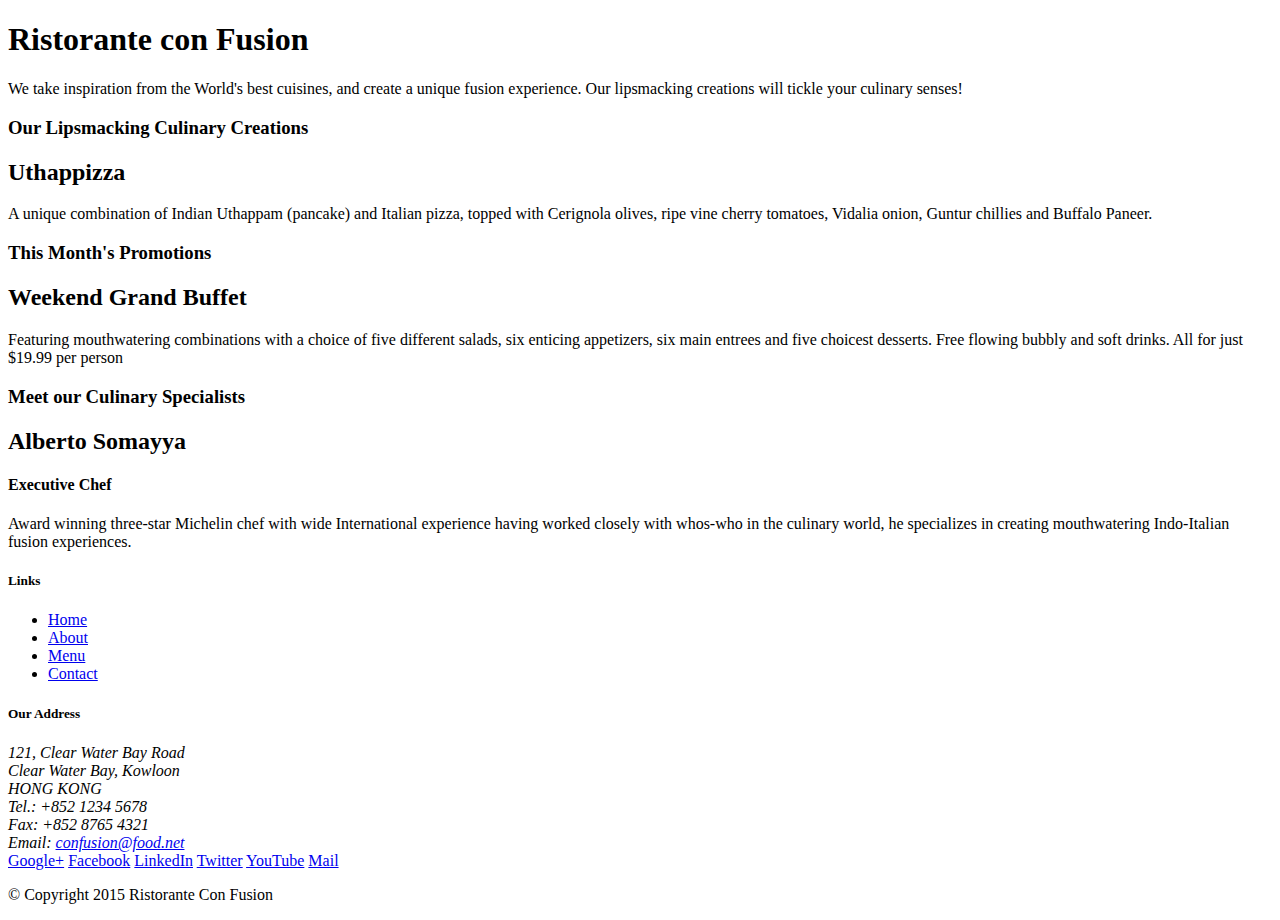
==== index.html @ 1be80620 "initial setup" ====
<!DOCTYPE html>
<html lang="en">

<head>
    <title>Ristorante Con Fusion</title>
</head>

<body>

    <header>
        <div>
            <div>
                <div>
                    <h1>Ristorante con Fusion</h1>
                    <p>We take inspiration from the World's best cuisines, and create a unique fusion experience. Our lipsmacking creations will tickle your culinary senses!</p>
                </div>
                <div>
                </div>
            </div>
        </div>
    </header>

    <div>
        <div>
            <div>
                <h3>Our Lipsmacking Culinary Creations</h3>
            </div>
            <div>
                <h2>Uthappizza</h2>
                <p>A unique combination of Indian Uthappam (pancake) and Italian pizza, topped with Cerignola olives, ripe vine cherry tomatoes, Vidalia onion, Guntur chillies and Buffalo Paneer.</p>
            </div>
        </div>


        <div>
            <div>
                <h3>This Month's Promotions</h3>
            </div>
            <div>
                <h2>Weekend Grand Buffet</h2>
                <p>Featuring mouthwatering combinations with a choice of five different salads, six enticing appetizers, six main entrees and five choicest desserts. Free flowing bubbly and soft drinks. All for just $19.99 per person </p>
            </div>
        </div>

        <div>
            <div>
                <h3>Meet our Culinary Specialists</h3>
            </div>
            <div>
                <h2>Alberto Somayya</h2>
                <h4>Executive Chef</h4>
                <p>Award winning three-star Michelin chef with wide International experience having worked closely with whos-who in the culinary world, he specializes in creating mouthwatering Indo-Italian fusion experiences. </p>
            </div>
        </div>
    </div>

    <footer>
        <div>
            <div>             
                <div>
                    <h5>Links</h5>
                    <ul>
                        <li><a href="#">Home</a></li>
                        <li><a href="#">About</a></li>
                        <li><a href="#">Menu</a></li>
                        <li><a href="#">Contact</a></li>
                    </ul>
                </div>
                <div>
                    <h5>Our Address</h5>
                    <address>
		              121, Clear Water Bay Road<br>
		              Clear Water Bay, Kowloon<br>
		              HONG KONG<br>
		              Tel.: +852 1234 5678<br>
		              Fax: +852 8765 4321<br>
		              Email: <a href="mailto:confusion@food.net">confusion@food.net</a>
		           </address>
                </div>
                <div>
                    <div>
                        <a href="http://google.com/+">Google+</a>
                        <a href="http://www.facebook.com/profile.php?id=">Facebook</a>
                        <a href="http://www.linkedin.com/in/">LinkedIn</a>
                        <a href="http://twitter.com/">Twitter</a>
                        <a href="http://youtube.com/">YouTube</a>
                        <a href="mailto:">Mail</a>
                    </div>
                </div>
           </div>
           <div>             
                <div>
                    <p>© Copyright 2015 Ristorante Con Fusion</p>
                </div>
           </div>
        </div>
    </footer>

</body>

</html>
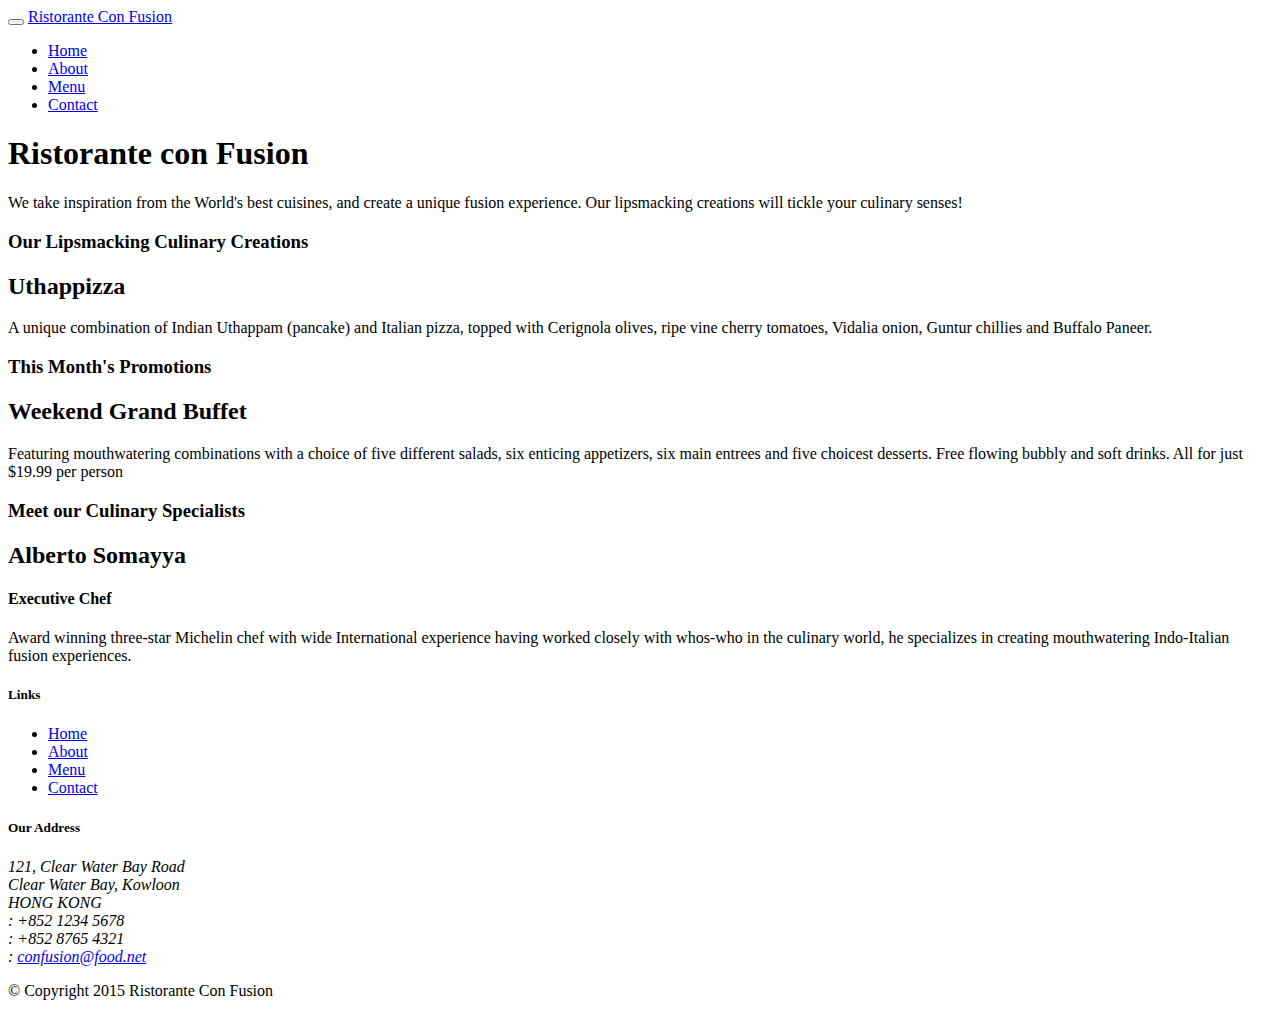
==== commit 62f742ce: "icon fonts" ====
--- a/index.html
+++ b/index.html
@@ -2,51 +2,80 @@
 <html lang="en">
 
 <head>
+     <!-- Required meta tags always come first -->
+    <meta charset="utf-8">
+    <meta name="viewport" content="width=device-width, initial-scale=1, shrink-to-fit=no">
+    <meta http-equiv="x-ua-compatible" content="ie=edge">
+
+    <!-- Bootstrap CSS -->
+    <link rel="stylesheet" href="node_modules/bootstrap/dist/css/bootstrap.min.css">
+    <link href="css/styles.css" rel="stylesheet">
+    <link rel="stylesheet" href="node_modules/font-awesome/css/font-awesome.min.css">
+    <link rel="stylesheet" href="css/bootstrap-social.css">
+
     <title>Ristorante Con Fusion</title>
 </head>
 
 <body>
 
-    <header>
-        <div>
-            <div>
-                <div>
+    <nav class="navbar navbar-inverse navbar-toggleable-sm fixed-top">
+        <div class="container">
+         <button class="navbar-toggler" type="button" data-toggle="collapse" data-target="#Navbar">
+                <span class="navbar-toggler-icon"></span>
+         </button>
+         
+           <a class="navbar-brand" href="#">Ristorante Con Fusion</a>
+            <div class="collapse navbar-collapse" id="Navbar">
+                <ul class="navbar-nav">
+                   <li class="nav-item active"><a class="nav-link" href="#"><span class="fa fa-home fa-lg"></span> Home</a></li>
+                    <li class="nav-item"><a class="nav-link" href="./aboutus.html"><span class="fa fa-info fa-lg"></span> About</a></li>
+                    <li class="nav-item"><a class="nav-link" href="#"><span class="fa fa-list fa-lg"></span> Menu</a></li>
+                    <li class="nav-item"><a class="nav-link" href="#"><span class="fa fa-address-card fa-lg"></span> Contact</a></li>
+                </ul>        
+            </div>    
+        </div>
+    </nav>
+
+    <header class="jumbotron">
+        <div class="container">
+            <div class="row row-header">
+                <div class="col-12 col-sm-8">
                     <h1>Ristorante con Fusion</h1>
                     <p>We take inspiration from the World's best cuisines, and create a unique fusion experience. Our lipsmacking creations will tickle your culinary senses!</p>
                 </div>
-                <div>
+                <div class="col col-sm">
                 </div>
             </div>
         </div>
     </header>
 
     <div>
-        <div>
-            <div>
+        <div class="row row-content">
+            <div class="col-sm-4 col-md-3 flex-last">
                 <h3>Our Lipsmacking Culinary Creations</h3>
             </div>
-            <div>
+            <div class="col-sm col-md flex-first">
                 <h2>Uthappizza</h2>
                 <p>A unique combination of Indian Uthappam (pancake) and Italian pizza, topped with Cerignola olives, ripe vine cherry tomatoes, Vidalia onion, Guntur chillies and Buffalo Paneer.</p>
             </div>
         </div>
 
 
-        <div>
-            <div>
+        <div class="row row-content">
+            <div class="col-sm-4 col-md-3 flex-last">
                 <h3>This Month's Promotions</h3>
             </div>
-            <div>
+            <div class="col-sm col-md flex-first">
                 <h2>Weekend Grand Buffet</h2>
                 <p>Featuring mouthwatering combinations with a choice of five different salads, six enticing appetizers, six main entrees and five choicest desserts. Free flowing bubbly and soft drinks. All for just $19.99 per person </p>
             </div>
         </div>
 
-        <div>
-            <div>
+        <div class="row row-content">
+            <div class="col-sm-4 col-md-3 flex-last">
                 <h3>Meet our Culinary Specialists</h3>
             </div>
-            <div>
+            <div class="col-sm col-md flex-first">
                 <h2>Alberto Somayya</h2>
                 <h4>Executive Chef</h4>
                 <p>Award winning three-star Michelin chef with wide International experience having worked closely with whos-who in the culinary world, he specializes in creating mouthwatering Indo-Italian fusion experiences. </p>
@@ -54,48 +83,60 @@
         </div>
     </div>
 
-    <footer>
-        <div>
-            <div>             
-                <div>
+    <footer class="footer">
+        <div class="container">
+            <div class="row row-content align-items-center">           
+                <div class="col-5 offset-1 col-sm-2">
                     <h5>Links</h5>
-                    <ul>
+                    <ul class="list-unstyled">
                         <li><a href="#">Home</a></li>
                         <li><a href="#">About</a></li>
                         <li><a href="#">Menu</a></li>
                         <li><a href="#">Contact</a></li>
                     </ul>
                 </div>
-                <div>
+                <div class="col-6 col-sm-5">
                     <h5>Our Address</h5>
                     <address>
 		              121, Clear Water Bay Road<br>
 		              Clear Water Bay, Kowloon<br>
 		              HONG KONG<br>
-		              Tel.: +852 1234 5678<br>
-		              Fax: +852 8765 4321<br>
-		              Email: <a href="mailto:confusion@food.net">confusion@food.net</a>
+		           <i class="fa fa-phone fa-lg"></i>: +852 1234 5678<br>
+                  <i class="fa fa-fax fa-lg"></i>: +852 8765 4321<br>
+                  <i class="fa fa-envelope fa-lg"></i>: 
+                                 <a href="mailto:confusion@food.net">confusion@food.net</a>
+
 		           </address>
                 </div>
-                <div>
-                    <div>
-                        <a href="http://google.com/+">Google+</a>
-                        <a href="http://www.facebook.com/profile.php?id=">Facebook</a>
-                        <a href="http://www.linkedin.com/in/">LinkedIn</a>
-                        <a href="http://twitter.com/">Twitter</a>
-                        <a href="http://youtube.com/">YouTube</a>
-                        <a href="mailto:">Mail</a>
+                <div class="col col-sm-4 align-self-center">
+                    
+                     <div style="text-align:center">
+                        <a class="btn btn-social-icon btn-google-plus" href="http://google.com/+"><i class="fa fa-google-plus"></i></a>
+                        <a class="btn btn-social-icon btn-facebook" href="http://www.facebook.com/profile.php?id="><i class="fa fa-facebook"></i></a>
+                        <a class="btn btn-social-icon btn-linkedin" href="http://www.linkedin.com/in/"><i class="fa fa-linkedin"></i></a>
+                        <a class="btn btn-social-icon btn-twitter" href="http://twitter.com/"><i class="fa fa-twitter"></i></a>
+                        <a class="btn btn-social-icon btn-youtube" href="http://youtube.com/"><i class="fa fa-youtube"></i></a>
+                        <a class="btn btn-social-icon" href="mailto:"><i class="fa fa-envelope-o"></i></a>
                     </div>
+                   
                 </div>
            </div>
-           <div>             
-                <div>
+           <div class="row justify-content-center">           
+                <div class="col-auto">
                     <p>© Copyright 2015 Ristorante Con Fusion</p>
                 </div>
            </div>
         </div>
     </footer>
 
+
+
+<!-- jQuery first, then Tether, then Bootstrap JS. -->
+    <script src="node_modules/jquery/dist/jquery.min.js"></script>
+    <script src="node_modules/tether/dist/js/tether.min.js"></script>
+    <script src="node_modules/bootstrap/dist/js/bootstrap.min.js"></script>
+
+
 </body>
 
 </html>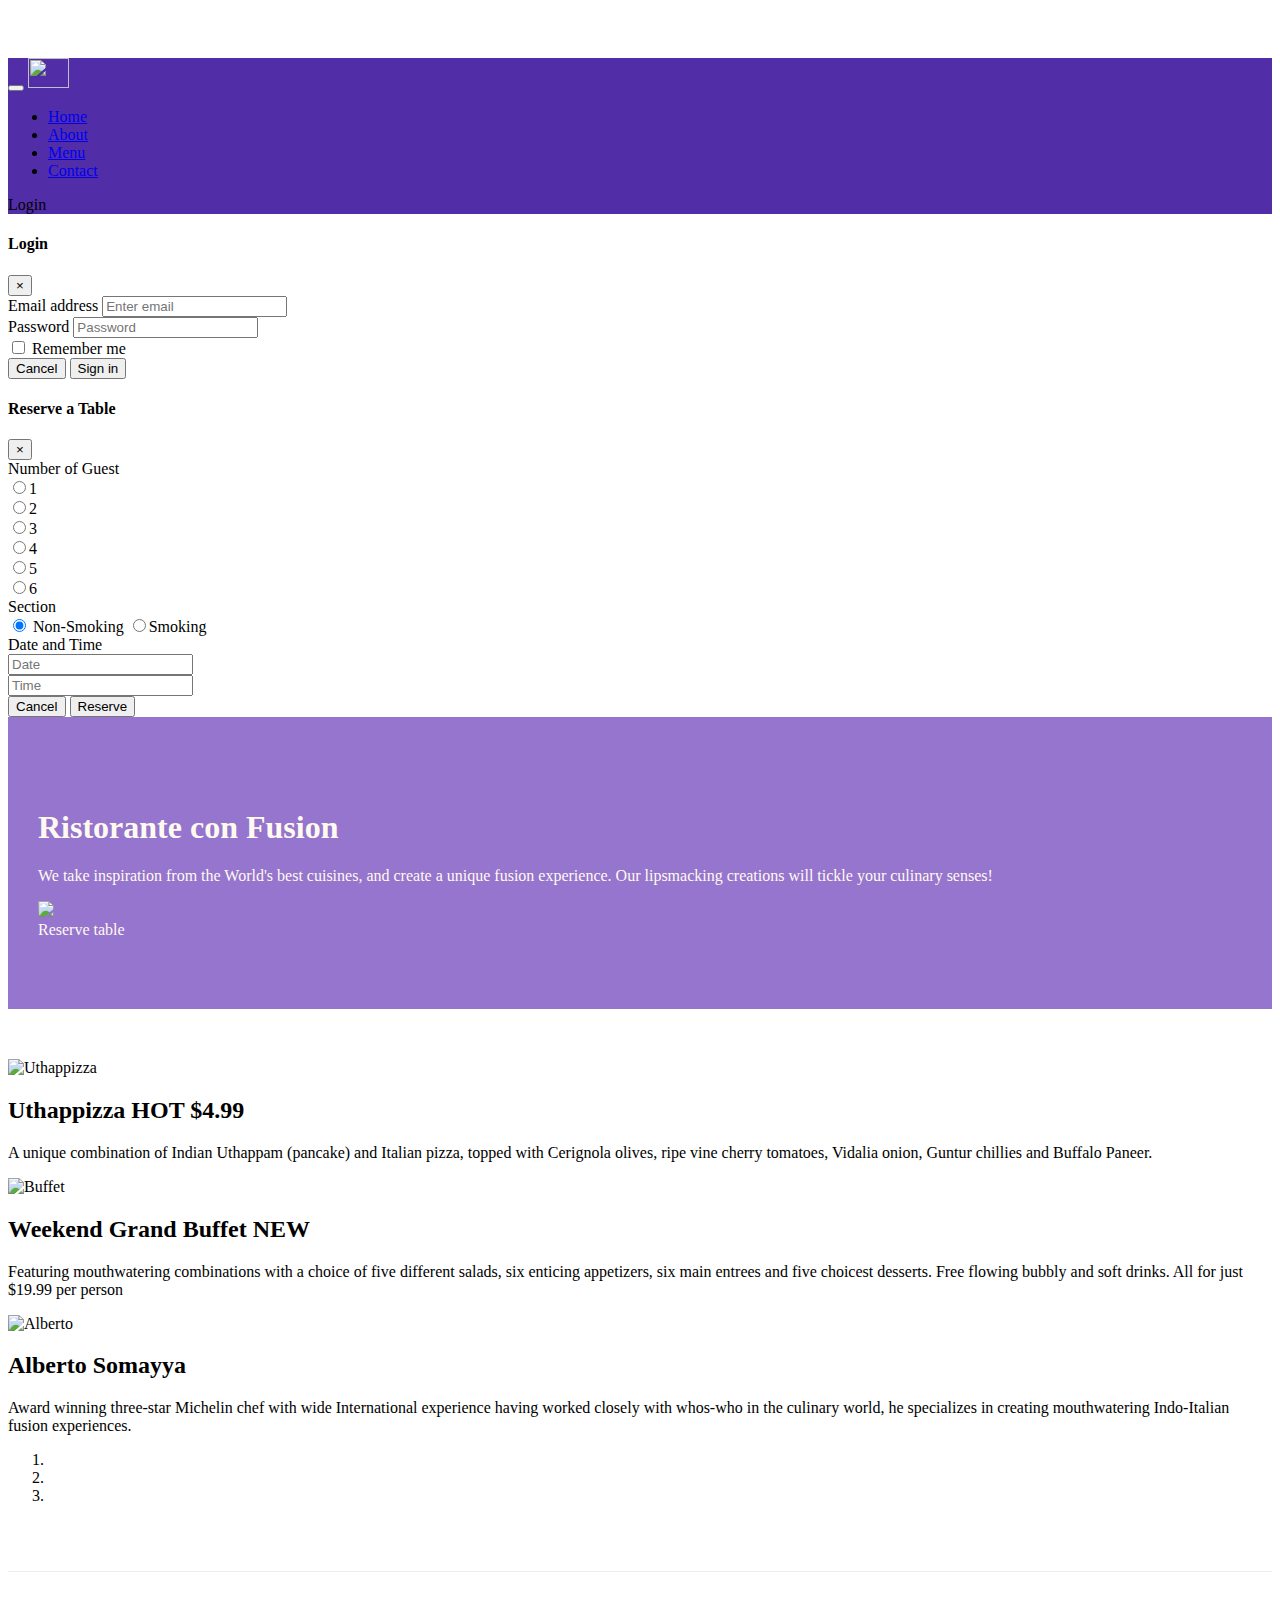
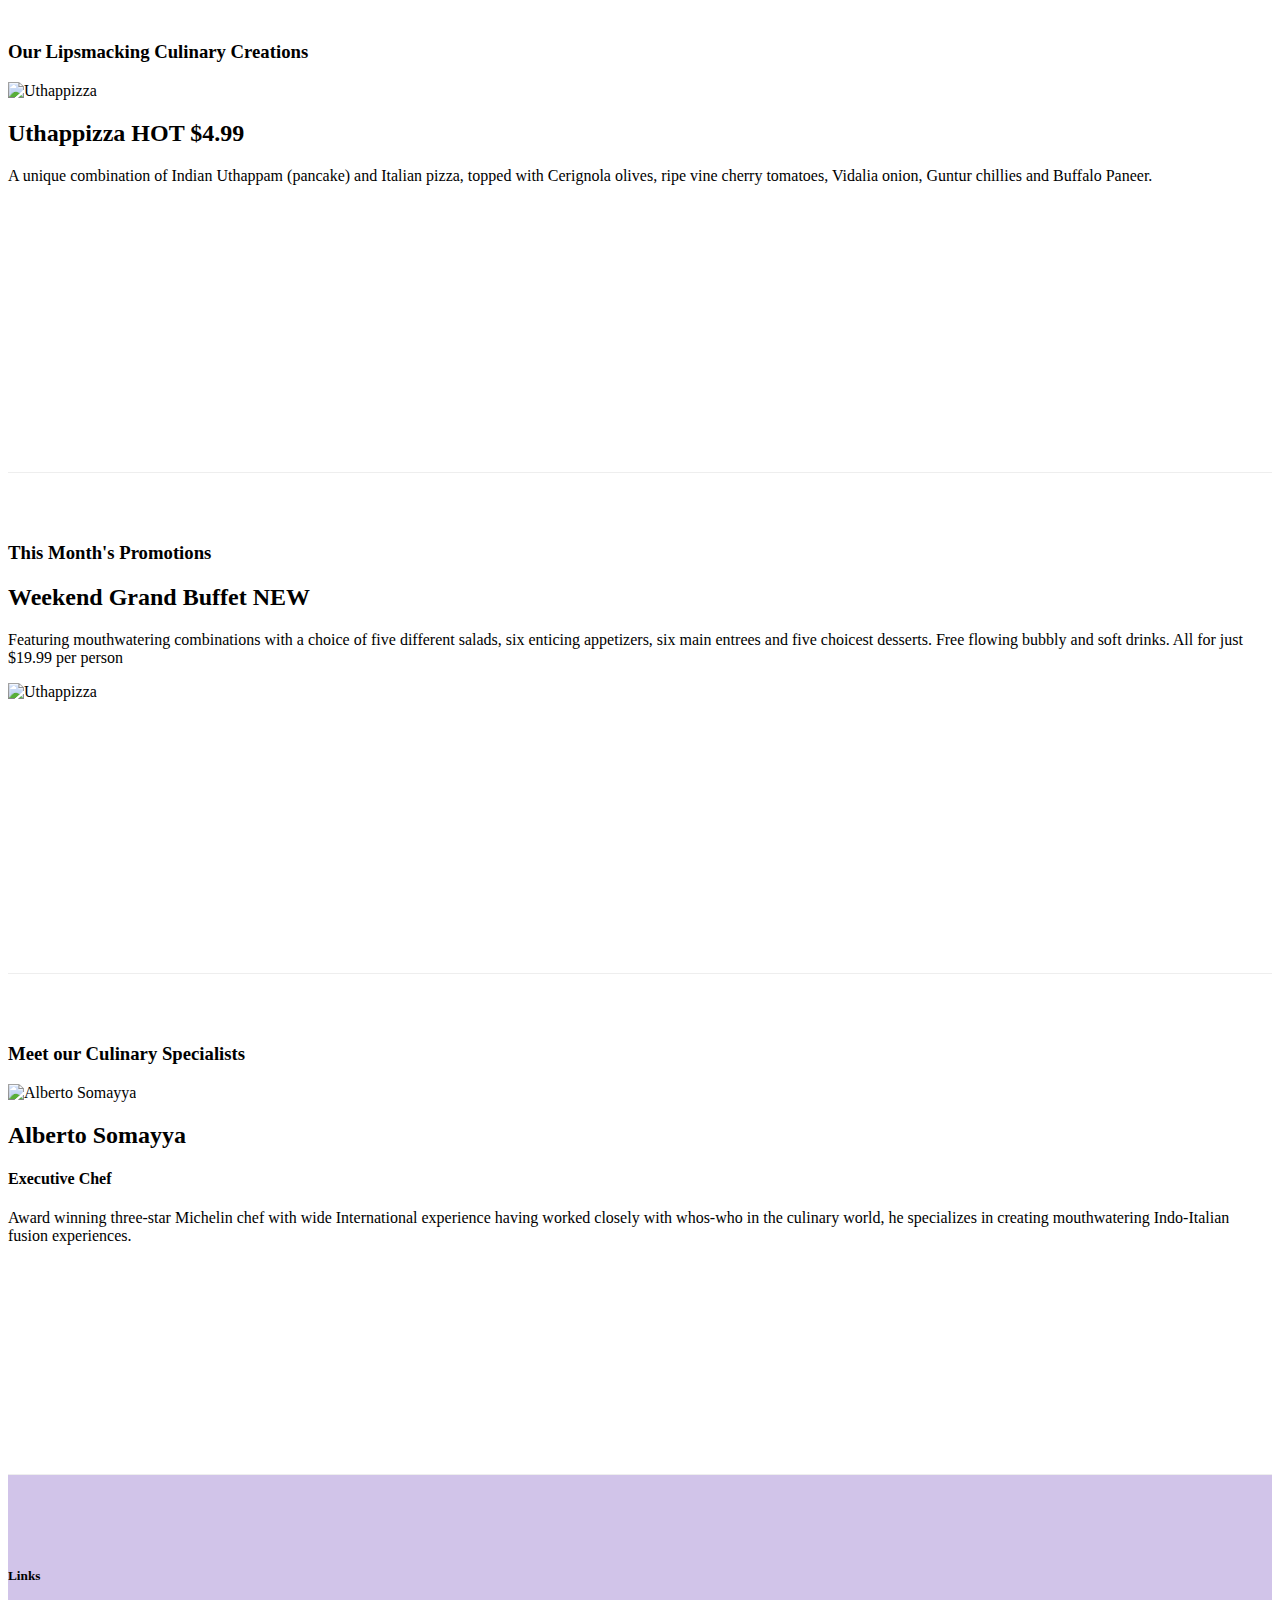
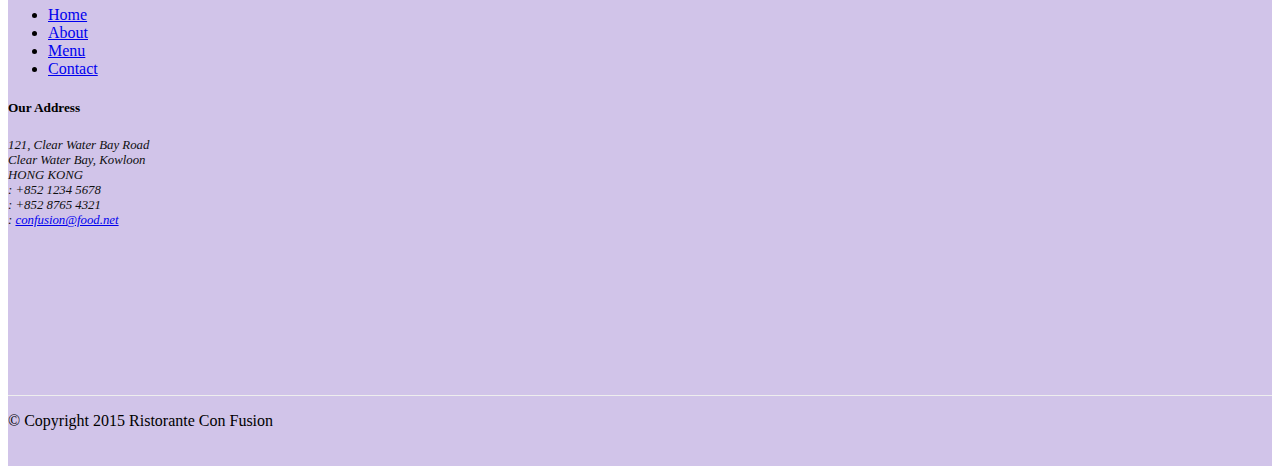
==== commit a5dc63a0: "assignment 3" ====
--- a/index.html
+++ b/index.html
@@ -1,140 +1,357 @@
-<!DOCTYPE html>
-<html lang="en">
-
-<head>
-     <!-- Required meta tags always come first -->
-    <meta charset="utf-8">
-    <meta name="viewport" content="width=device-width, initial-scale=1, shrink-to-fit=no">
-    <meta http-equiv="x-ua-compatible" content="ie=edge">
-
-    <!-- Bootstrap CSS -->
-    <link rel="stylesheet" href="node_modules/bootstrap/dist/css/bootstrap.min.css">
-    <link href="css/styles.css" rel="stylesheet">
-    <link rel="stylesheet" href="node_modules/font-awesome/css/font-awesome.min.css">
-    <link rel="stylesheet" href="css/bootstrap-social.css">
-
-    <title>Ristorante Con Fusion</title>
-</head>
-
-<body>
-
-    <nav class="navbar navbar-inverse navbar-toggleable-sm fixed-top">
-        <div class="container">
-         <button class="navbar-toggler" type="button" data-toggle="collapse" data-target="#Navbar">
-                <span class="navbar-toggler-icon"></span>
-         </button>
-         
-           <a class="navbar-brand" href="#">Ristorante Con Fusion</a>
-            <div class="collapse navbar-collapse" id="Navbar">
-                <ul class="navbar-nav">
-                   <li class="nav-item active"><a class="nav-link" href="#"><span class="fa fa-home fa-lg"></span> Home</a></li>
-                    <li class="nav-item"><a class="nav-link" href="./aboutus.html"><span class="fa fa-info fa-lg"></span> About</a></li>
-                    <li class="nav-item"><a class="nav-link" href="#"><span class="fa fa-list fa-lg"></span> Menu</a></li>
-                    <li class="nav-item"><a class="nav-link" href="#"><span class="fa fa-address-card fa-lg"></span> Contact</a></li>
-                </ul>        
-            </div>    
+                <!DOCTYPE html>
+                <html lang="en">
+
+                <head>
+                 <!-- Required meta tags always come first -->
+                 <meta charset="utf-8">
+                 <meta name="viewport" content="width=device-width, initial-scale=1, shrink-to-fit=no">
+                 <meta http-equiv="x-ua-compatible" content="ie=edge">
+
+                 <!-- Bootstrap CSS -->
+                 <link rel="stylesheet" href="node_modules/bootstrap/dist/css/bootstrap.min.css">
+                 <link href="css/styles.css" rel="stylesheet">
+                 <link rel="stylesheet" href="node_modules/font-awesome/css/font-awesome.min.css">
+                 <link rel="stylesheet" href="css/bootstrap-social.css">
+
+                 <title>Ristorante Con Fusion</title>
+             </head>
+
+             <body>
+
+                <nav class="navbar navbar-inverse navbar-toggleable-sm fixed-top">
+                    <div class="container">
+                     <button class="navbar-toggler" type="button" data-toggle="collapse" data-target="#Navbar">
+                        <span class="navbar-toggler-icon"></span>
+                    </button>
+
+                    <a class="navbar-brand" href="#"><img src="img/logo.png" height="30" width="41"></a>
+
+                    <div class="collapse navbar-collapse" id="Navbar">
+                        <ul class="navbar-nav mr-auto">
+                           <li class="nav-item active"><a class="nav-link" href="#"><span class="fa fa-home fa-lg"></span> Home</a></li>
+                           <li class="nav-item"><a class="nav-link" href="./aboutus.html"><span class="fa fa-info fa-lg"></span> About</a></li>
+                           <li class="nav-item"><a class="nav-link" href="#"><span class="fa fa-list fa-lg"></span> Menu</a></li>
+                           <li class="nav-item"><a class="nav-link" href="./contactus.html"><span class="fa fa-address-card fa-lg"></span> Contact</a></li>
+
+                       </ul> 
+                       <span class="navbar-text">
+                        <a data-toggle="modal" data-target="#loginModal">
+                            <span class="fa fa-sign-in"></span> Login</a>
+                        </span>       
+                    </div>    
+                </div>
+            </nav>
+
+            <div id="loginModal" class="modal fade" role="dialog">
+                <div class="modal-dialog modal-lg" role="content">
+                    <!-- Modal content-->
+                    <div class="modal-content">
+                        <div class="modal-header">
+                            <h4 class="modal-title">Login </h4>
+                            <button type="button" class="close" data-dismiss="modal">&times;</button>
+                        </div>
+                        <div class="modal-body">
+                            <form class="form-inline">
+                                <div class="form-group">
+                                    <label class="sr-only" for="exampleInputEmail3">Email address</label>
+                                    <input type="email" class="form-control form-control-sm mr-1" id="exampleInputEmail3" placeholder="Enter email">
+                                </div>
+                                <div class="form-group">
+                                    <label class="sr-only" for="exampleInputPassword3">Password</label>
+                                    <input type="password" class="form-control form-control-sm mr-1" id="exampleInputPassword3" placeholder="Password">
+                                </div>
+                                <div class="form-check">
+                                    <label class="form-check-label">
+                                        <input class="form-check-input" type="checkbox"> Remember me
+                                    </label>
+                                </div>
+                            </form>
+                        </div>
+                        <div class="modal-footer">
+                            <button type="button" class="btn btn-default btn-sm" data-dismiss="modal">Cancel</button>
+                            <button type="submit" class="btn btn-primary btn-sm">Sign in</button>
+                        </div>
+                    </div>
+                </div>
+            </div>
+
+             <div id="reserveModal" class="modal fade" role="dialog">
+                <div class="modal-dialog modal-lg" role="content">
+                    <!-- Modal content-->
+                    <div class="modal-content">
+                        <div class="modal-header">
+                            <h4 class="modal-title">Reserve a Table </h4>
+                            <button type="button" class="close" data-dismiss="modal">&times;</button>
+                        </div>
+                        <div class="modal-body">
+                              <form>
+          <div class="form-group row">
+             <label for="telnum" class="col-12 col-md-2 col-form-label">Number of Guest</label>
+             <div class="col-1">
+                <label class="radio-inline"><input type="radio" name="Guest">1</label>
+            </div>
+            <div class="col-1">
+             <label class="radio-inline"><input type="radio" name="Guest">2</label>
+
+         </div>
+         <div class="col-1">
+            <label class="radio-inline"><input type="radio" name="Guest">3</label>
         </div>
-    </nav>
-
-    <header class="jumbotron">
-        <div class="container">
-            <div class="row row-header">
-                <div class="col-12 col-sm-8">
-                    <h1>Ristorante con Fusion</h1>
-                    <p>We take inspiration from the World's best cuisines, and create a unique fusion experience. Our lipsmacking creations will tickle your culinary senses!</p>
-                </div>
-                <div class="col col-sm">
-                </div>
-            </div>
-        </div>
-    </header>
-
-    <div>
-        <div class="row row-content">
-            <div class="col-sm-4 col-md-3 flex-last">
+        <div class="col-1">
+         <label class="radio-inline"><input type="radio" name="Guest">4</label>
+
+     </div>
+     <div class="col-1">
+        <label class="radio-inline"><input type="radio" name="Guest">5</label>
+    </div>
+    <div class="col-1">
+     <label class="radio-inline"><input type="radio" name="Guest">6</label>
+
+ </div>
+</div>
+
+<div class="form-group row">
+   <label for="telnum" class="col-12 col-md-2 col-form-label">Section</label>
+   <div class="col-6 col-sm-5 col-md-4">
+   <div class="btn-group" data-toggle="buttons">
+   <label class="btn btn-success active">
+       <input type="radio" name="options" id="option1" autocomplete="off" checked> Non-Smoking
+   </label>
+     <label class="btn btn-danger">
+       <input type="radio" name="options" id="option2" autocomplete="off" >Smoking
+   </label>
+   </div>
+</div>
+</div>
+
+<div class="form-group row">
+   <label for="telnum" class="col-12 col-md-2 col-form-label">Date and Time</label>
+   <div class="col-6 col-sm-5 col-md-4">
+    <div class="input-group">
+        <div class="input-group-addon"><span class="fa fa-calendar"></span></div>
+        <input type="tel" class="form-control" id="areacode" name="areacode" placeholder="Date">
+
+    </div>
+</div>
+<div class="col-6 col-sm-5 col-md-4">
+   <div class="input-group">
+    <div class="input-group-addon"><span class="fa fa-calendar"></span></div>
+    <input type="tel" class="form-control" id="telnum" name="telnum" placeholder="Time">
+</div>
+</div>
+</div>
+
+
+
+</form>
+
+                        </div>
+                        <div class="modal-footer">
+                            <button type="button" class="btn btn-default btn-sm" data-dismiss="modal">Cancel</button>
+                            <button type="submit" class="btn btn-primary btn-sm">Reserve</button>
+                        </div>
+                    </div>
+                </div>
+            </div>
+
+            <header class="jumbotron">
+                <div class="container">
+                    <div class="row row-header align-items-center">
+
+                        <div class="col-md-6 col-sm-8">
+                            <h1>Ristorante con Fusion</h1>
+                            <p>We take inspiration from the World's best cuisines, and create a unique fusion experience. Our lipsmacking creations will tickle your culinary senses!</p>
+                        </div>
+                        <div class="col-3 col-sm align-self-center">
+                            <img src="img/logo.png" class="img-fluid">
+                        </div>
+                        <div class="col-3">
+                           <a data-toggle="modal" data-target="#reserveModal" type="button" class="btn btn-warning col-12">Reserve table
+                       </a>
+                   </div>
+               </div>
+           </div>
+       </header>
+
+
+       <div class="container">
+           <div class="row row-content">
+                   <div class="col">
+                          <div id="mycarousel" class="carousel slide" data-ride="carousel">
+
+                              <div class="carousel-inner" role="listbox">
+                    <div class="carousel-item active">
+                        <img class="d-block img-fluid"
+                            src="img/uthappizza.png" alt="Uthappizza">
+                        <div class="carousel-caption d-none d-md-block">
+                            <h2>Uthappizza <span class="badge badge-danger">HOT</span> <span class="badge badge-pill badge-default">$4.99</span></h2>
+                            <p>A unique combination of Indian Uthappam (pancake) and
+                  Italian pizza, topped with Cerignola olives, ripe vine
+                  cherry tomatoes, Vidalia onion, Guntur chillies and
+                  Buffalo Paneer.</p>
+                        </div>
+                    </div>
+                    <div class="carousel-item">
+                     <img class="d-block img-fluid"
+                            src="img/buffet.png" alt="Buffet">
+                        <div class="carousel-caption d-none d-md-block">
+                            <h2>Weekend Grand Buffet <span class=" badge badge-danger">NEW</span></h2>
+                             <p>Featuring mouthwatering combinations with a choice of five different salads, six enticing appetizers, six main entrees and five choicest desserts. Free flowing bubbly and soft drinks. All for just $19.99 per person </p>
+                        </div>
+                        </div>
+                    <div class="carousel-item">
+                         <img class="d-block img-fluid"
+                            src="img/alberto.png" alt="Alberto">
+                        <div class="carousel-caption d-none d-md-block">
+                            <h2>Alberto Somayya</h2>
+                        <p>Award winning three-star Michelin chef with wide
+             International experience having worked closely with
+             whos-who in the culinary world, he specializes in
+             creating mouthwatering Indo-Italian fusion experiences.
+         </p>
+
+                        </div>
+                    
+                    </div>
+
+                 <ol class="carousel-indicators">
+                    <li data-target="#mycarousel" data-slide-to="0" class="active"></li>
+                    <li data-target="#mycarousel" data-slide-to="1"></li>
+                    <li data-target="#mycarousel" data-slide-to="2"></li>
+                </ol>
+                 <a class="carousel-control-prev" href="#mycarousel" role="button" data-slide="prev">
+                    <span class="carousel-control-prev-icon"></span>
+                </a>
+                <a class="carousel-control-next" href="#mycarousel" role="button" data-slide="next">
+                    <span class="carousel-control-next-icon"></span>
+                </a>
+                </div>
+
+
+                        </div>
+                    </div>
+               </div>
+</div>
+
+
+    <div class="container">
+                    <div class="row row-content align-items-center">
+
+                         <div class="col-sm-4 col-md-3 flex-last">
                 <h3>Our Lipsmacking Culinary Creations</h3>
             </div>
             <div class="col-sm col-md flex-first">
-                <h2>Uthappizza</h2>
-                <p>A unique combination of Indian Uthappam (pancake) and Italian pizza, topped with Cerignola olives, ripe vine cherry tomatoes, Vidalia onion, Guntur chillies and Buffalo Paneer.</p>
-            </div>
-        </div>
-
-
-        <div class="row row-content">
-            <div class="col-sm-4 col-md-3 flex-last">
-                <h3>This Month's Promotions</h3>
-            </div>
-            <div class="col-sm col-md flex-first">
-                <h2>Weekend Grand Buffet</h2>
-                <p>Featuring mouthwatering combinations with a choice of five different salads, six enticing appetizers, six main entrees and five choicest desserts. Free flowing bubbly and soft drinks. All for just $19.99 per person </p>
-            </div>
-        </div>
-
-        <div class="row row-content">
-            <div class="col-sm-4 col-md-3 flex-last">
-                <h3>Meet our Culinary Specialists</h3>
-            </div>
-            <div class="col-sm col-md flex-first">
-                <h2>Alberto Somayya</h2>
-                <h4>Executive Chef</h4>
-                <p>Award winning three-star Michelin chef with wide International experience having worked closely with whos-who in the culinary world, he specializes in creating mouthwatering Indo-Italian fusion experiences. </p>
-            </div>
+                          <div class="media">
+                    <img class="d-flex mr-3 img-thumbnail align-self-center"
+                         src="img/uthappizza.png" alt="Uthappizza">
+                    <div class="media-body">
+                        <h2 class="mt-0">Uthappizza <span class="badge badge-danger">HOT</span> <span class="badge badge-pill badge-default">$4.99</span></h2>
+                        <p class="hidden-xs-down">A unique combination of Indian Uthappam (pancake) and
+                          Italian pizza, topped with Cerignola olives, ripe vine
+                          cherry tomatoes, Vidalia onion, Guntur chillies and
+                          Buffalo Paneer.</p>
+                    </div>
+                </div>
+</div>
+
+                    </div>
+
+
+                    <div class="row row-content align-items-center">
+                        <div class="col-sm-4 col-md-3 flex-first">
+                            <h3>This Month's Promotions</h3>
+                        </div>
+                        <div class="col-sm col-md flex-first">
+                            <h2>Weekend Grand Buffet <span class=" badge badge-danger">NEW</span></h2>
+                            <p>Featuring mouthwatering combinations with a choice of five different salads, six enticing appetizers, six main entrees and five choicest desserts. Free flowing bubbly and soft drinks. All for just $19.99 per person </p>
+                        </div>
+                     <div class="media">
+                    <img class="d-flex mr-3 img-thumbnail"
+                         src="img/buffet.png" alt="Uthappizza">
+                   
+                </div>
+                    </div>
+
+                    <div class="row row-content align-items-center">
+                        <div class="col-sm-4 col-md-3 flex-last">
+                            <h3>Meet our Culinary Specialists</h3>
+                        </div>
+                        <div class="col-sm col-md flex-first">
+                                 <div class="media">
+                            <img class="d-flex mr-3 img-thumbnail align-self-center"
+                                 src="img/alberto.png" alt="Alberto Somayya">
+                            <div class="media-body">
+                                <h2 class="mt-0">Alberto Somayya</h2>
+                                <h4>Executive Chef</h4>
+                                <p class="hidden-xs-down">Award winning three-star Michelin chef with wide
+                                 International experience having worked closely with
+                                 whos-who in the culinary world, he specializes in
+                                  creating mouthwatering Indo-Italian fusion experiences.
+                                 </p>
+                            </div>
+                        </div>
+                        
+                        </div>
+</div>
+
+
+
+
+<footer class="footer">
+    <div class="container">
+        <div class="row row-content align-items-center">           
+            <div class="col-5 offset-1 col-sm-2">
+                <h5>Links</h5>
+                <ul class="list-unstyled">
+                    <li><a href="#">Home</a></li>
+                    <li><a href="#">About</a></li>
+                    <li><a href="#">Menu</a></li>
+                    <li><a href="#">Contact</a></li>
+                </ul>
+            </div>
+            <div class="col-6 col-sm-5">
+                <h5>Our Address</h5>
+                <address>
+                    121, Clear Water Bay Road<br>
+                    Clear Water Bay, Kowloon<br>
+                    HONG KONG<br>
+                    <i class="fa fa-phone fa-lg"></i>: +852 1234 5678<br>
+                    <i class="fa fa-fax fa-lg"></i>: +852 8765 4321<br>
+                    <i class="fa fa-envelope fa-lg"></i>: 
+                    <a href="mailto:confusion@food.net">confusion@food.net</a>
+
+                </address>
+            </div>
+            <div class="col col-sm-4 align-self-center">
+
+             <div style="text-align:center">
+                <a class="btn btn-social-icon btn-google-plus" href="http://google.com/+"><i class="fa fa-google-plus"></i></a>
+                <a class="btn btn-social-icon btn-facebook" href="http://www.facebook.com/profile.php?id="><i class="fa fa-facebook"></i></a>
+                <a class="btn btn-social-icon btn-linkedin" href="http://www.linkedin.com/in/"><i class="fa fa-linkedin"></i></a>
+                <a class="btn btn-social-icon btn-twitter" href="http://twitter.com/"><i class="fa fa-twitter"></i></a>
+                <a class="btn btn-social-icon btn-youtube" href="http://youtube.com/"><i class="fa fa-youtube"></i></a>
+                <a class="btn btn-social-icon" href="mailto:"><i class="fa fa-envelope-o"></i></a>
+            </div>
+
         </div>
     </div>
-
-    <footer class="footer">
-        <div class="container">
-            <div class="row row-content align-items-center">           
-                <div class="col-5 offset-1 col-sm-2">
-                    <h5>Links</h5>
-                    <ul class="list-unstyled">
-                        <li><a href="#">Home</a></li>
-                        <li><a href="#">About</a></li>
-                        <li><a href="#">Menu</a></li>
-                        <li><a href="#">Contact</a></li>
-                    </ul>
-                </div>
-                <div class="col-6 col-sm-5">
-                    <h5>Our Address</h5>
-                    <address>
-		              121, Clear Water Bay Road<br>
-		              Clear Water Bay, Kowloon<br>
-		              HONG KONG<br>
-		           <i class="fa fa-phone fa-lg"></i>: +852 1234 5678<br>
-                  <i class="fa fa-fax fa-lg"></i>: +852 8765 4321<br>
-                  <i class="fa fa-envelope fa-lg"></i>: 
-                                 <a href="mailto:confusion@food.net">confusion@food.net</a>
-
-		           </address>
-                </div>
-                <div class="col col-sm-4 align-self-center">
-                    
-                     <div style="text-align:center">
-                        <a class="btn btn-social-icon btn-google-plus" href="http://google.com/+"><i class="fa fa-google-plus"></i></a>
-                        <a class="btn btn-social-icon btn-facebook" href="http://www.facebook.com/profile.php?id="><i class="fa fa-facebook"></i></a>
-                        <a class="btn btn-social-icon btn-linkedin" href="http://www.linkedin.com/in/"><i class="fa fa-linkedin"></i></a>
-                        <a class="btn btn-social-icon btn-twitter" href="http://twitter.com/"><i class="fa fa-twitter"></i></a>
-                        <a class="btn btn-social-icon btn-youtube" href="http://youtube.com/"><i class="fa fa-youtube"></i></a>
-                        <a class="btn btn-social-icon" href="mailto:"><i class="fa fa-envelope-o"></i></a>
-                    </div>
-                   
-                </div>
-           </div>
-           <div class="row justify-content-center">           
-                <div class="col-auto">
-                    <p>© Copyright 2015 Ristorante Con Fusion</p>
-                </div>
-           </div>
+    <div class="row justify-content-center">           
+        <div class="col-auto">
+            <p>© Copyright 2015 Ristorante Con Fusion</p>
         </div>
-    </footer>
+    </div>
+</div>
+</footer>
 
 
 
 <!-- jQuery first, then Tether, then Bootstrap JS. -->
-    <script src="node_modules/jquery/dist/jquery.min.js"></script>
-    <script src="node_modules/tether/dist/js/tether.min.js"></script>
-    <script src="node_modules/bootstrap/dist/js/bootstrap.min.js"></script>
+<script src="node_modules/jquery/dist/jquery.min.js"></script>
+<script src="node_modules/tether/dist/js/tether.min.js"></script>
+<script src="node_modules/bootstrap/dist/js/bootstrap.min.js"></script>
+
+<!-- java script -->
+
 
 
 </body>
--- a/css/styles.css
+++ b/css/styles.css
@@ -0,0 +1,46 @@
+.row-header{
+    margin:0px auto;
+    padding:0px;
+}
+
+.row-content {
+    margin:0px auto;
+    padding: 50px 0px 50px 0px;
+    border-bottom: 1px ridge;
+    min-height:400px;
+}
+
+.footer{
+    background-color: #D1C4E9;
+    margin:0px auto;
+    padding: 20px 0px 20px 0px;
+}
+
+.jumbotron {
+    padding:70px 30px 70px 30px;
+    margin:0px auto;
+    background: #9575CD ;
+    color:floralwhite;
+}
+
+address{
+    font-size:80%;
+    margin:0px;
+    color:#0f0f0f;
+}
+
+body{
+    padding:50px 0px 0px 0px;
+    z-index:0;
+}
+
+.navbar-inverse {
+     background-color: #512DA8;
+}
+
+.tab-content {
+    border-left: 1px solid #ddd;
+    border-right: 1px solid #ddd;
+    border-bottom: 1px solid #ddd;
+    padding: 10px;
+}